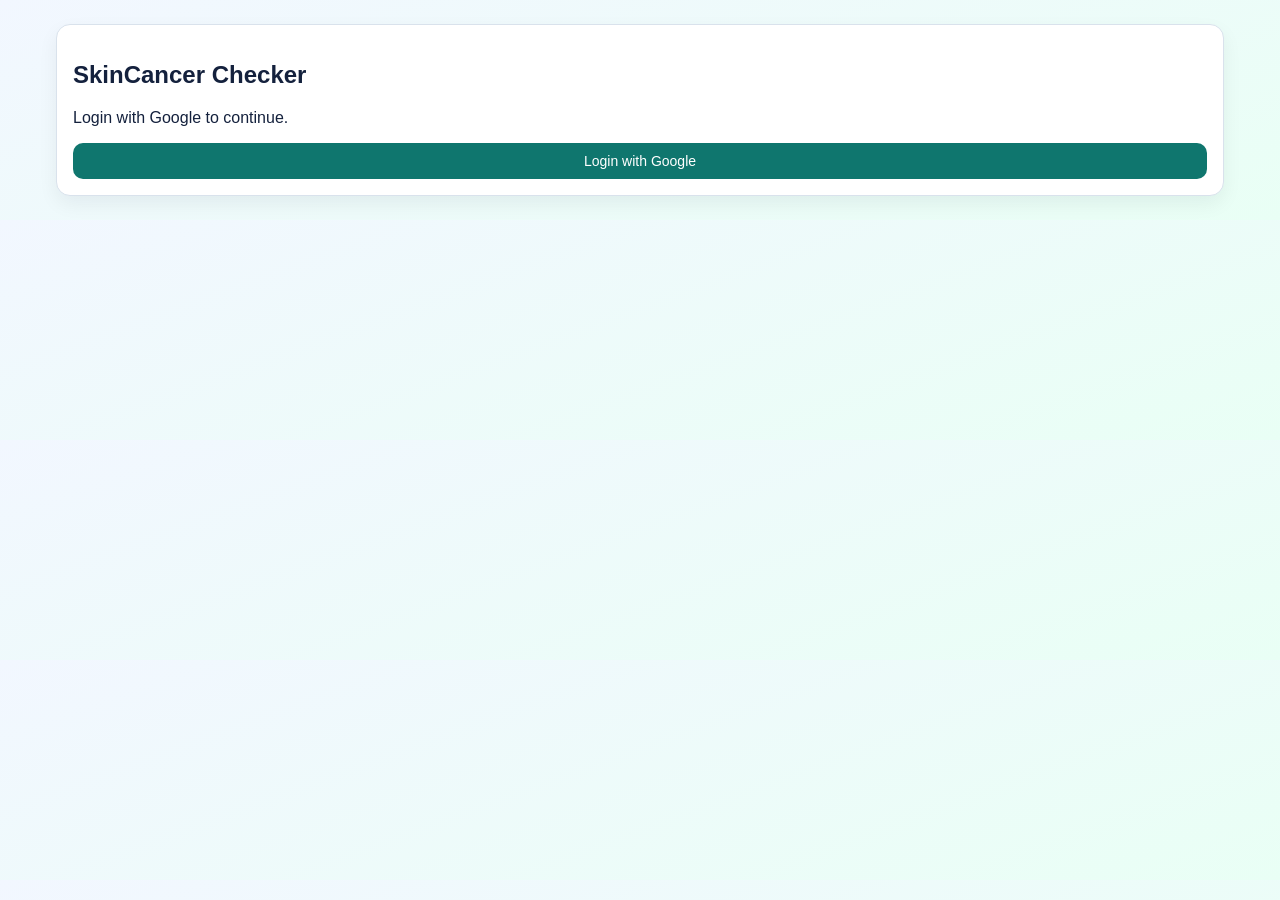
==== Backend/src/main/resources/static/index.html @ 8ec65cd7 "ok" ====
﻿<!doctype html>
<html lang="en">
<head>
  <meta charset="UTF-8" />
  <meta name="viewport" content="width=device-width, initial-scale=1.0" />
  <title>SkinCancer Client</title>
  <link rel="stylesheet" href="./style.css" />
  <script src="https://accounts.google.com/gsi/client" async defer></script>
</head>
<body>
  <div id="app">
    <div id="errorBanner" class="errorBanner hidden"></div>

    <section id="loginView" class="view card">
      <h1>SkinCancer Checker</h1>
      <p>Login with Google to continue.</p>
      <button id="googleLoginBtn">Login with Google</button>
      <div id="googleBtnContainer" class="hidden"></div>
    </section>

    <section id="profileView" class="view card hidden">
      <h2>Complete Your Profile</h2>
      <form id="profileForm">
        <label>Full name</label>
        <input id="fullName" required />

        <label>Gender</label>
        <select id="gender" required>
          <option value="">Select...</option>
          <option value="male">Male</option>
          <option value="female">Female</option>
          <option value="other">Other</option>
        </select>

        <label>Age</label>
        <input id="age" type="number" min="0" max="120" required />

        <button type="submit">Save Profile</button>
      </form>
    </section>

    <section id="mainView" class="view hidden">
      <header class="topbar card">
        <div>
          <h2>SkinCancer Dashboard</h2>
          <p id="meInfo"></p>
        </div>
        <button id="logoutBtn" class="danger">Logout</button>
      </header>

      <div class="layout">
        <aside class="card sidebar">
          <div class="row between">
            <h3>History</h3>
            <button id="refreshHistoryBtn">Refresh</button>
          </div>
          <ul id="historyList"></ul>
        </aside>

        <main class="card content">
          <h3>Upload & Predict</h3>
          <form id="predictForm">
            <label>Select images</label>
            <input id="filesInput" type="file" accept="image/*" multiple required />

            <div class="row">
              <div>
                <label>Top K</label>
                <input id="topK" type="number" min="1" max="10" value="3" />
              </div>
              <div>
                <label>Client App</label>
                <input id="clientApp" value="web" />
              </div>
            </div>

            <button type="submit">Check</button>
          </form>

          <section class="resultBox">
            <h4>Latest Result</h4>
            <pre id="latestResult">No result yet.</pre>
          </section>

          <section class="feedbackBox">
            <h4>Feedback</h4>
            <form id="feedbackForm">
              <input id="predictionId" placeholder="Prediction ID" readonly />
              <select id="isCorrect">
                <option value="">Unknown</option>
                <option value="true">Correct</option>
                <option value="false">Incorrect</option>
              </select>
              <input id="userLabel" placeholder="User label (optional)" />
              <input id="comment" placeholder="Comment (optional)" />
              <label class="row small">
                <input id="allowForRetrain" type="checkbox" /> Allow for retrain
              </label>
              <button type="submit">Send Feedback</button>
            </form>
          </section>
        </main>
      </div>
    </section>
  </div>

  <script src="./config.js"></script>
  <script src="./app.js"></script>
</body>
</html>
---- Backend/src/main/resources/static/style.css ----
﻿:root {
  --bg: #eef3f8;
  --card: #ffffff;
  --text: #14213d;
  --muted: #5f6b7a;
  --brand: #0f766e;
  --danger: #dc2626;
  --line: #d9e2ec;
}

* { box-sizing: border-box; }
body {
  margin: 0;
  font-family: "Segoe UI", sans-serif;
  color: var(--text);
  background: linear-gradient(160deg, #f2f7ff 0%, #e9fff5 100%);
}
#app { max-width: 1200px; margin: 24px auto; padding: 0 16px; }
.hidden { display: none; }
.card {
  background: var(--card);
  border: 1px solid var(--line);
  border-radius: 14px;
  padding: 16px;
  box-shadow: 0 8px 20px rgba(16, 24, 40, 0.06);
}
.errorBanner {
  margin-bottom: 12px;
  border: 1px solid #fecaca;
  background: #fff1f2;
  color: #9f1239;
  border-radius: 10px;
  padding: 10px 12px;
  font-size: 14px;
}
.view { margin-bottom: 16px; }
.row { display: flex; gap: 10px; align-items: center; }
.between { justify-content: space-between; }
.small { font-size: 14px; color: var(--muted); }
label { display: block; font-size: 14px; color: var(--muted); margin: 10px 0 6px; }
input, select, button {
  width: 100%;
  border: 1px solid var(--line);
  border-radius: 10px;
  padding: 10px 12px;
  font-size: 14px;
}
button {
  background: var(--brand);
  color: #fff;
  border: none;
  cursor: pointer;
}
button.danger { background: var(--danger); width: auto; }
.topbar { display: flex; justify-content: space-between; align-items: center; }
.topbar p { margin: 0; color: var(--muted); }
.layout { display: grid; grid-template-columns: 300px 1fr; gap: 16px; margin-top: 16px; }
.sidebar { max-height: 78vh; overflow: auto; }
#historyList { list-style: none; padding: 0; margin: 0; }
#historyList li {
  border: 1px solid var(--line);
  border-radius: 10px;
  padding: 10px;
  margin-bottom: 8px;
  cursor: pointer;
}
#historyList li:hover { border-color: #99b7d5; }
.content .row > div { flex: 1; }
.resultBox, .feedbackBox { margin-top: 18px; }
pre {
  background: #0f172a;
  color: #ecfeff;
  border-radius: 10px;
  padding: 12px;
  overflow: auto;
  min-height: 120px;
}

@media (max-width: 900px) {
  .layout { grid-template-columns: 1fr; }
  .sidebar { order: 2; }
  .content { order: 1; }
}
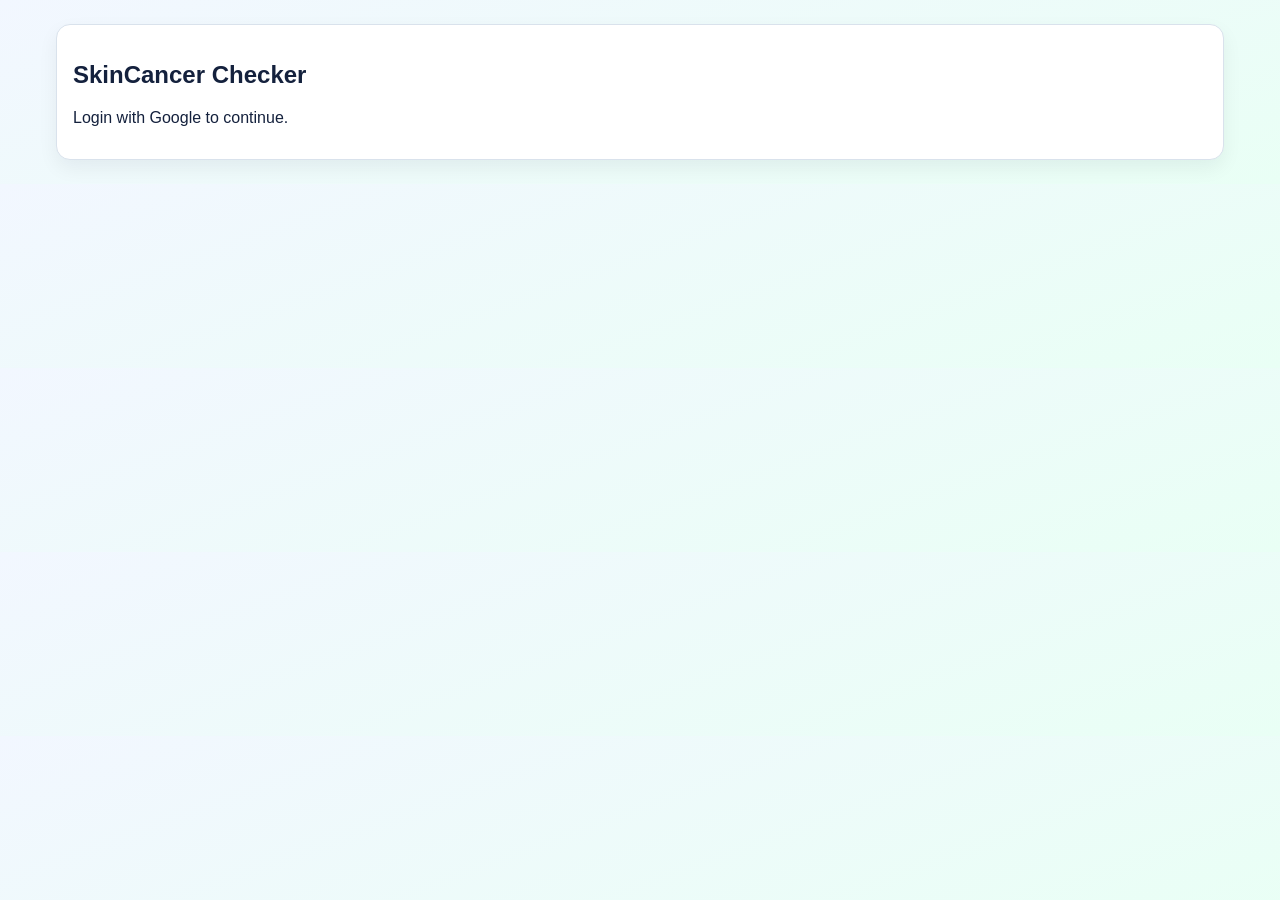
==== commit d0116c13: "oke" ====
--- a/Backend/src/main/resources/static/index.html
+++ b/Backend/src/main/resources/static/index.html
@@ -4,7 +4,7 @@
   <meta charset="UTF-8" />
   <meta name="viewport" content="width=device-width, initial-scale=1.0" />
   <title>SkinCancer Client</title>
-  <link rel="stylesheet" href="./style.css" />
+  <link rel="stylesheet" href="./style.css?v=20260317c" />
   <script src="https://accounts.google.com/gsi/client" async defer></script>
 </head>
 <body>
@@ -14,8 +14,7 @@
     <section id="loginView" class="view card">
       <h1>SkinCancer Checker</h1>
       <p>Login with Google to continue.</p>
-      <button id="googleLoginBtn">Login with Google</button>
-      <div id="googleBtnContainer" class="hidden"></div>
+      <div id="googleBtnContainer"></div>
     </section>
 
     <section id="profileView" class="view card hidden">
@@ -45,66 +44,153 @@
           <h2>SkinCancer Dashboard</h2>
           <p id="meInfo"></p>
         </div>
-        <button id="logoutBtn" class="danger">Logout</button>
+        <div class="topbarActions">
+          <nav id="mainNav" class="tabNav hidden">
+            <button id="userPageBtn" type="button" class="secondary active">User</button>
+            <button id="adminPageBtn" type="button" class="secondary">Admin</button>
+          </nav>
+          <button id="logoutBtn" class="danger">Logout</button>
+        </div>
       </header>
 
-      <div class="layout">
-        <aside class="card sidebar">
-          <div class="row between">
-            <h3>History</h3>
-            <button id="refreshHistoryBtn">Refresh</button>
-          </div>
-          <ul id="historyList"></ul>
-        </aside>
+      <section id="userPage" class="page">
+        <div class="layout">
+          <aside id="historyPanel" class="card sidebar">
+            <div class="row between">
+              <h3>History</h3>
+              <button id="refreshHistoryBtn">Refresh</button>
+            </div>
+            <ul id="historyList"></ul>
+          </aside>
 
-        <main class="card content">
-          <h3>Upload & Predict</h3>
-          <form id="predictForm">
-            <label>Select images</label>
-            <input id="filesInput" type="file" accept="image/*" multiple required />
+          <main class="card content">
+            <h3>Upload & Predict</h3>
+            <form id="predictForm">
+              <label>Select images</label>
+              <input id="filesInput" type="file" accept="image/*" multiple required />
 
-            <div class="row">
-              <div>
-                <label>Top K</label>
-                <input id="topK" type="number" min="1" max="10" value="3" />
-              </div>
-              <div>
-                <label>Client App</label>
-                <input id="clientApp" value="web" />
-              </div>
-            </div>
+              <button type="submit">Check</button>
+            </form>
 
-            <button type="submit">Check</button>
-          </form>
+            <section class="resultBox">
+              <h4>Latest Result</h4>
+              <pre id="latestResult">No result yet.</pre>
+            </section>
 
-          <section class="resultBox">
-            <h4>Latest Result</h4>
-            <pre id="latestResult">No result yet.</pre>
+            <section id="feedbackPanel" class="feedbackBox">
+              <h4>Feedback</h4>
+              <form id="feedbackForm">
+                <input id="predictionId" placeholder="Prediction ID" readonly />
+                <select id="isCorrect">
+                  <option value="">Unknown</option>
+                  <option value="true">Correct</option>
+                  <option value="false">Incorrect</option>
+                </select>
+                <input id="userLabel" placeholder="User label (optional)" />
+                <input id="comment" placeholder="Comment (optional)" />
+                <button type="submit">Send Feedback</button>
+              </form>
+            </section>
+          </main>
+        </div>
+      </section>
+
+      <section id="adminPage" class="page hidden">
+        <div class="adminLayout">
+          <section class="statsGrid">
+            <article class="card statCard">
+              <span>Total Users</span>
+              <strong id="statTotalUsers">0</strong>
+              <small id="statNewUsersMonth">0 new this month</small>
+            </article>
+            <article class="card statCard">
+              <span>Total Predictions</span>
+              <strong id="statTotalPredictions">0</strong>
+              <small id="statPredictionsMonth">0 this month</small>
+            </article>
+            <article class="card statCard">
+              <span>Total Feedbacks</span>
+              <strong id="statTotalFeedbacks">0</strong>
+              <small id="statFeedbackAccuracy">0% accuracy</small>
+            </article>
+            <article class="card statCard">
+              <span>Retrain Ready</span>
+              <strong id="statRetrainReady">0</strong>
+              <small id="statAnsweredFeedbacks">0 answered feedbacks</small>
+            </article>
           </section>
 
-          <section class="feedbackBox">
-            <h4>Feedback</h4>
-            <form id="feedbackForm">
-              <input id="predictionId" placeholder="Prediction ID" readonly />
-              <select id="isCorrect">
-                <option value="">Unknown</option>
-                <option value="true">Correct</option>
-                <option value="false">Incorrect</option>
-              </select>
-              <input id="userLabel" placeholder="User label (optional)" />
-              <input id="comment" placeholder="Comment (optional)" />
-              <label class="row small">
-                <input id="allowForRetrain" type="checkbox" /> Allow for retrain
-              </label>
-              <button type="submit">Send Feedback</button>
-            </form>
+          <section class="card adminSection">
+            <div class="row between">
+              <h3>Users In Current Month</h3>
+              <button id="refreshAdminBtn" type="button">Refresh Admin Data</button>
+            </div>
+            <div id="monthlyUsersChart" class="barChart"></div>
           </section>
-        </main>
-      </div>
+
+          <div class="adminCharts">
+            <section class="card adminSection">
+              <h3>Gender Distribution</h3>
+              <div id="genderBreakdown" class="metricList"></div>
+            </section>
+
+            <section class="card adminSection">
+              <h3>Diagnosis Results</h3>
+              <div id="diagnosisBreakdown" class="metricList"></div>
+            </section>
+          </div>
+
+          <section class="card adminSection">
+            <h3>Feedback Effectiveness</h3>
+            <div id="feedbackBreakdown" class="metricList large"></div>
+          </section>
+
+          <section class="card adminSection">
+            <h3>Statistic Details</h3>
+            <div id="adminStatDetails" class="adminStatDetails"></div>
+          </section>
+
+          <section class="adminReviewGrid">
+            <aside class="card adminSection">
+              <div class="row between">
+                <h3>Users</h3>
+                <button id="refreshAdminUsersBtn" type="button">Refresh Users</button>
+              </div>
+              <div id="adminUsersList" class="adminUserList"></div>
+            </aside>
+
+            <section class="card adminSection">
+              <div class="row between">
+                <h3>User History</h3>
+                <p id="adminSelectedUserLabel" class="small">Select a user to view predictions</p>
+              </div>
+              <div class="filterRow">
+                <select id="adminCorrectFilter">
+                  <option value="all">All feedback</option>
+                  <option value="true">Correct</option>
+                  <option value="false">Incorrect</option>
+                  <option value="unknown">Unknown</option>
+                </select>
+                <select id="adminRetrainFilter">
+                  <option value="all">All retrain states</option>
+                  <option value="true">Allow retrain</option>
+                  <option value="false">Not allow retrain</option>
+                </select>
+              </div>
+              <div class="adminHistoryGrid">
+                <div id="adminPredictionList" class="adminPredictionList"></div>
+                <div id="adminPredictionDetail" class="adminPredictionDetail emptyState">
+                  Select a prediction to preview image and result.
+                </div>
+              </div>
+            </section>
+          </section>
+        </div>
+      </section>
     </section>
   </div>
 
-  <script src="./config.js"></script>
-  <script src="./app.js"></script>
+  <script src="./config.js?v=20260317c"></script>
+  <script src="./app.js?v=20260317c"></script>
 </body>
 </html>
--- a/Backend/src/main/resources/static/style.css
+++ b/Backend/src/main/resources/static/style.css
@@ -51,9 +51,21 @@
   border: none;
   cursor: pointer;
 }
+button.secondary {
+  width: auto;
+  background: #dcefe8;
+  color: var(--text);
+}
+button.secondary.active {
+  background: var(--text);
+  color: #fff;
+}
 button.danger { background: var(--danger); width: auto; }
 .topbar { display: flex; justify-content: space-between; align-items: center; }
 .topbar p { margin: 0; color: var(--muted); }
+.topbarActions { display: flex; gap: 12px; align-items: center; }
+.tabNav { display: flex; gap: 8px; }
+.page { margin-top: 16px; }
 .layout { display: grid; grid-template-columns: 300px 1fr; gap: 16px; margin-top: 16px; }
 .sidebar { max-height: 78vh; overflow: auto; }
 #historyList { list-style: none; padding: 0; margin: 0; }
@@ -75,9 +87,184 @@
   overflow: auto;
   min-height: 120px;
 }
+.adminLayout {
+  display: grid;
+  gap: 16px;
+}
+.statsGrid {
+  display: grid;
+  grid-template-columns: repeat(4, minmax(0, 1fr));
+  gap: 16px;
+}
+.statCard span,
+.statCard small { color: var(--muted); }
+.statCard strong {
+  display: block;
+  margin: 10px 0 6px;
+  font-size: 32px;
+}
+.adminCharts {
+  display: grid;
+  grid-template-columns: 1fr 1fr;
+  gap: 16px;
+}
+.adminSection h3 { margin-top: 0; }
+.barChart {
+  display: grid;
+  grid-template-columns: repeat(auto-fit, minmax(16px, 1fr));
+  gap: 8px;
+  align-items: end;
+  min-height: 250px;
+  margin-top: 16px;
+}
+.barItem {
+  display: flex;
+  flex-direction: column;
+  align-items: center;
+  gap: 6px;
+}
+.barTrack {
+  height: 180px;
+  width: 100%;
+  display: flex;
+  align-items: end;
+}
+.barFill {
+  width: 100%;
+  border-radius: 999px 999px 6px 6px;
+  background: linear-gradient(180deg, #14b8a6 0%, #0f766e 100%);
+}
+.barLabel,
+.barValue,
+.emptyState {
+  font-size: 12px;
+  color: var(--muted);
+}
+.metricList {
+  display: grid;
+  gap: 12px;
+}
+.metricList.large {
+  grid-template-columns: repeat(2, minmax(0, 1fr));
+}
+.adminReviewGrid {
+  display: grid;
+  grid-template-columns: 340px 1fr;
+  gap: 16px;
+}
+.adminHistoryGrid {
+  display: grid;
+  grid-template-columns: 280px 1fr;
+  gap: 16px;
+}
+.filterRow {
+  display: grid;
+  grid-template-columns: 1fr 1fr;
+  gap: 12px;
+  margin-bottom: 16px;
+}
+.adminUserList,
+.adminPredictionList {
+  display: grid;
+  gap: 10px;
+  max-height: 480px;
+  overflow: auto;
+}
+.listCard {
+  width: 100%;
+  text-align: left;
+  background: #f7fbfd;
+  color: var(--text);
+  border: 1px solid var(--line);
+  display: grid;
+  gap: 4px;
+}
+.listCard.active {
+  border-color: var(--brand);
+  background: #e7f7f3;
+}
+.adminPredictionDetail {
+  display: grid;
+  gap: 16px;
+}
+.predictionPreviewImage {
+  width: 100%;
+  max-height: 360px;
+  object-fit: contain;
+  border-radius: 12px;
+  background: #0f172a;
+}
+.detailGrid {
+  display: grid;
+  grid-template-columns: repeat(2, minmax(0, 1fr));
+  gap: 12px;
+}
+.detailGrid div {
+  display: grid;
+  gap: 4px;
+  padding: 12px;
+  border: 1px solid var(--line);
+  border-radius: 12px;
+  background: #fbfdff;
+}
+.adminStatDetails {
+  display: grid;
+  grid-template-columns: repeat(2, minmax(0, 1fr));
+  gap: 16px;
+}
+.detailCard {
+  display: grid;
+  gap: 8px;
+  padding: 14px;
+  border: 1px solid var(--line);
+  border-radius: 12px;
+  background: #fbfdff;
+}
+.detailCard span {
+  color: var(--muted);
+}
+.switchRow {
+  display: flex;
+  gap: 10px;
+  align-items: center;
+  margin: 0;
+}
+.switchRow input {
+  width: auto;
+}
+.metricRow {
+  display: grid;
+  grid-template-columns: 110px 1fr auto;
+  gap: 10px;
+  align-items: center;
+}
+.metricBarWrap {
+  height: 10px;
+  background: #ebf1f5;
+  border-radius: 999px;
+  overflow: hidden;
+}
+.metricBar {
+  height: 100%;
+  border-radius: 999px;
+  background: linear-gradient(90deg, #38bdf8 0%, #0f766e 100%);
+}
 
 @media (max-width: 900px) {
   .layout { grid-template-columns: 1fr; }
   .sidebar { order: 2; }
   .content { order: 1; }
-}
+  .statsGrid,
+  .adminCharts,
+  .metricList.large,
+  .adminReviewGrid,
+  .adminHistoryGrid,
+  .detailGrid,
+  .adminStatDetails,
+  .filterRow { grid-template-columns: 1fr; }
+  .topbar,
+  .topbarActions { align-items: stretch; flex-direction: column; }
+  .tabNav { width: 100%; }
+  button.danger,
+  button.secondary { width: 100%; }
+}
